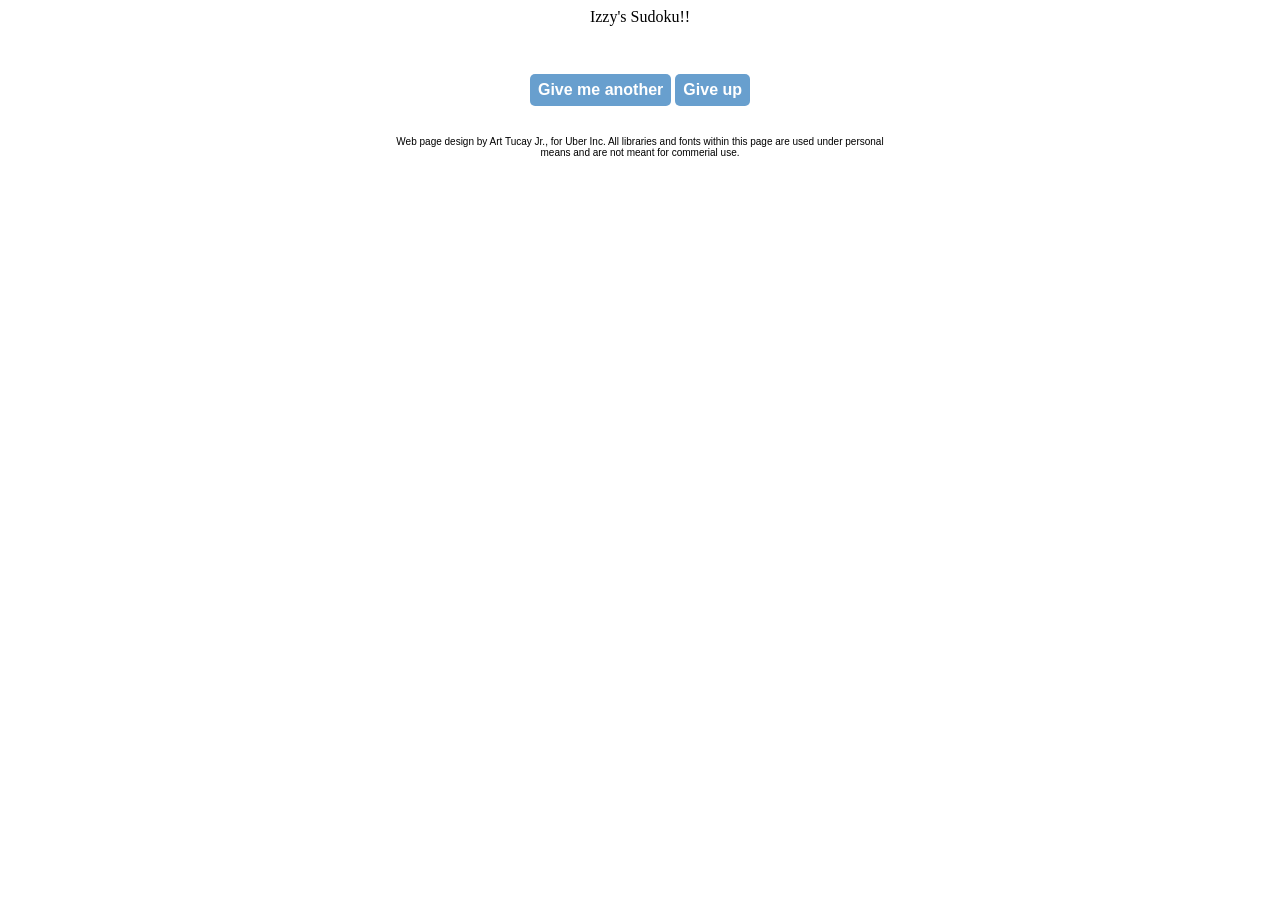
==== index.html @ 318d1b17 "Change sudoku.html to index.html" ====
<!DOCTYPE html>
<html>

<head>

	<title>Izzy!</title>
	<link href="style.css" rel="stylesheet" type="text/css">
	<script type="text/javascript" src="sudoku.js"></script>
	<script type="text/javascript" src="jquery-1.11.2.min.js"></script>
	<script language="javascript" type="text/javascript">

		var puzzle;
		var selectedTile;
		var r, c;
		var colors = {
			1: 'one',
			2: 'two',
			3: 'three',
			4: 'four',
			5: 'five',
			6: 'six',
			7: 'seven',
			8: 'eight',
			9: 'nine'
		};

		$(document).ready(function () {
			init();
			$("#grid").fadeIn(500);
			$(".emptyCell").click(function (e) {
				r = selectedTile.getAttribute('id').charAt(1);
				c = selectedTile.getAttribute('id').charAt(3);
				$("#numPad").fadeIn(100);
				$("#numPad").offset({ left: e.pageX - 78, top: e.pageY - 40 });
			});
			$("#np1").click(function () { numberPad(1); });
			$("#np2").click(function () { numberPad(2); });
			$("#np3").click(function () { numberPad(3); });
			$("#np4").click(function () { numberPad(4); });
			$("#np5").click(function () { numberPad(5); });
			$("#np6").click(function () { numberPad(6); });
			$("#np7").click(function () { numberPad(7); });
			$("#np8").click(function () { numberPad(8); });
			$("#np9").click(function () { numberPad(9); });
			$("#npx").click(function () { numberPad(""); });
			$(".mistakeScreen").click(function () {
				$(".mistakeScreen").fadeOut(100);
			});
			$("#newGame").click(function () { newGame(); });
			$("#solve").click(function () {
				$("#numPad").fadeOut(100);
				solve();
			});

		});


		function init() {
			puzzle = new generateSudoku();
			for (var i = 0; i < 9; i++) {
				for (var j = 0; j < 9; j++) {
					var tile = document.getElementById("t" + i + "x" + j);
					if (puzzle.getTileNumber(i, j) === 0) {
						tile.className = "emptyCell";
						$.data(tile, 'tile', "");
						tile.onclick = tOnClick;
					}
					else {
						tile.className = "cell " + colors[puzzle.getTileNumber(i, j)];
						$.data(tile, 'tile', puzzle.getTileNumber(i, j));
					}
				}
			}
		}

		function tOnClick() {
			if (selectedTile == null) {
				selectedTile = this;
				selectedTile.className = "emptyCell selected";
			}
			else {
				deselect();
				$("#numPad").fadeOut(100);
			}
		}

		function numberPad(value) {
			var tile = selectedTile;
			deselect();
			$.data(tile, 'tile', value);
			tile.className = "cell " + colors[value];
			$("#numPad").fadeOut(100);
			if (checkForEmptyCells() === true) {
				var fGrid = getFinishedGrid();
				var canWin = true;
				for (var i = 0; i < 9; i++) {
					for (var j = 0; j < 9; j++) {
						var t = document.getElementById("t" + i + "x" + j);
						if (t.classList.contains("emptyCell")) {
							canWin = false;
						} else {
							if (puzzle.isValid(fGrid, i, j, $.data(t, 'tile'))) {
								continue;
							}
							else {
								$(".mistakeScreen").fadeIn(100);
								return;
							}
						}
					}
				}
				if (canWin) {
					$(".winScreen").fadeIn(100);
				}
				return;
			}
		}

		function getFinishedGrid() {
			var fGrid = new Array(9);
			for (var i = 0; i < 9; i++) {
				fGrid[i] = new Array(9);
				for (var j = 0; j < 9; j++) {
					var t = document.getElementById("t" + i + "x" + j);
					fGrid[i][j] = $.data(t, 'tile');
				}
			}
			return fGrid;
		}

		function checkForEmptyCells() {
			for (var l = 0; l < 9; l++) {
				for (var k = 0; k < 9; k++) {
					if ($.data("#t" + l + "x" + k, 'tile') == "") return false;
				}
			}
			return true;
		}

		function deselect() {
			selectedTile.className = "emptyCell";
			selectedTile = null;
		}

		function newGame() {
			location.reload();
		}

		function solve() {
			for (var i = 0; i < 9; i++) {
				for (var j = 0; j < 9; j++) {
					var tile = document.getElementById("t" + i + "x" + j);
					$.data(tile, 'tile', puzzle.getSolution(i, j));
				}
			}
		}
	</script>
</head>

<body>
	<div class="mistakeScreen">
		<center class="mistakeText">Oops, you made a mistake!</center>
	</div>
	<div class="winScreen">
		<center class="winText">Good Job!</center>
	</div>
	<section id="logosection">
		Izzy's Sudoku!!
	</section>
	<section id="sudokuPuzzle">
		<div id='numPad'>
			<center>
				<div>
					<span id="np1" class='padNumbers one' value='1'>&nbsp;</span>
					<span id="np2" class='padNumbers two' value='2'>&nbsp;</span>
					<span id="np3" class='padNumbers three' value='3'>&nbsp;</span>
					<span id="np4" class='padNumbers four' value='4'>&nbsp;</span>
					<span id="np5" class='padNumbers five' value='5'>&nbsp;</span>
				</div>
				<div>
					<span id="np6" class='padNumbers six' value='6'>&nbsp;</span>
					<span id="np7" class='padNumbers seven' value='7'>&nbsp;</span>
					<span id="np8" class='padNumbers eight' value='8'>&nbsp;</span>
					<span id="np9" class='padNumbers nine' value='9'>&nbsp;</span>
					<span id="npx" class='padNumbers' value='x'>x</span>
				</div>
			</center>
		</div>
		<center>
			<form id="formwrapper">
				<span id="newGame" class="formbutton">Give me another</span>
				<span id="solve" class="formbutton">Give up</span>
			</form>
		</center>
		<table class="inner container" align="center" id="grid">
			<tr>
				<td id='t0x0'></td>
				<td id='t0x1'></td>
				<td id='t0x2'></td>
				<td id='t0x3'></td>
				<td id='t0x4'></td>
				<td id='t0x5'></td>
				<td id='t0x6'></td>
				<td id='t0x7'></td>
				<td id='t0x8'></td>
			</tr>
			<tr>
				<td id='t1x0'></td>
				<td id='t1x1'></td>
				<td id='t1x2'></td>
				<td id='t1x3'></td>
				<td id='t1x4'></td>
				<td id='t1x5'></td>
				<td id='t1x6'></td>
				<td id='t1x7'></td>
				<td id='t1x8'></td>
			</tr>
			<tr>
				<td id='t2x0'></td>
				<td id='t2x1'></td>
				<td id='t2x2'></td>
				<td id='t2x3'></td>
				<td id='t2x4'></td>
				<td id='t2x5'></td>
				<td id='t2x6'></td>
				<td id='t2x7'></td>
				<td id='t2x8'></td>
			</tr>


			<tr>
				<td id='t3x0'></td>
				<td id='t3x1'></td>
				<td id='t3x2'></td>
				<td id='t3x3'></td>
				<td id='t3x4'></td>
				<td id='t3x5'></td>
				<td id='t3x6'></td>
				<td id='t3x7'></td>
				<td id='t3x8'></td>
			</tr>
			<tr>
				<td id='t4x0'></td>
				<td id='t4x1'></td>
				<td id='t4x2'></td>
				<td id='t4x3'></td>
				<td id='t4x4'></td>
				<td id='t4x5'></td>
				<td id='t4x6'></td>
				<td id='t4x7'></td>
				<td id='t4x8'></td>
			</tr>
			<tr>
				<td id='t5x0'></td>
				<td id='t5x1'></td>
				<td id='t5x2'></td>
				<td id='t5x3'></td>
				<td id='t5x4'></td>
				<td id='t5x5'></td>
				<td id='t5x6'></td>
				<td id='t5x7'></td>
				<td id='t5x8'></td>
			</tr>


			<tr>
				<td id='t6x0'></td>
				<td id='t6x1'></td>
				<td id='t6x2'></td>
				<td id='t6x3'></td>
				<td id='t6x4'></td>
				<td id='t6x5'></td>
				<td id='t6x6'></td>
				<td id='t6x7'></td>
				<td id='t6x8'></td>
			</tr>
			<tr>
				<td id='t7x0'></td>
				<td id='t7x1'></td>
				<td id='t7x2'></td>
				<td id='t7x3'></td>
				<td id='t7x4'></td>
				<td id='t7x5'></td>
				<td id='t7x6'></td>
				<td id='t7x7'></td>
				<td id='t7x8'></td>
			</tr>
			<tr>
				<td id='t8x0'></td>
				<td id='t8x1'></td>
				<td id='t8x2'></td>
				<td id='t8x3'></td>
				<td id='t8x4'></td>
				<td id='t8x5'></td>
				<td id='t8x6'></td>
				<td id='t8x7'></td>
				<td id='t8x8'></td>
			</tr>
		</table>
	</section>
</body>

<footer>
	Web page design by Art Tucay Jr., for Uber Inc. All libraries and fonts within this page are used under personal means and
	are not meant for commerial use.
</footer>

</html>
---- style.css ----
body {
	position: relative;
	text-align: center;
}

img.logo {
	display: block;
	margin-top: 20px;
	margin-left: auto;
	margin-right: auto;
	width: 50%;
	height: auto;
}

table.container {
	position: relative;
	border-spacing: 0;
	border: 4px solid #0abb9c;
	border-collapse: collapse;
	display: none;
	color: #686868;
    font-family: Arial, sans-serif;
    font-weight: bold;
    margin-top: 1em;
}

td.cell {
	border: 2px dotted #0abb9c;
	padding: 0;
	cursor: context-menu;
}

td.emptyCell {
	border: 2px dotted #0abb9c;
	padding: 0;
	cursor: pointer;
}

#t0x2, #t0x5, #t1x2, #t1x5, #t2x5,
#t3x2,#t3x5, #t4x2, #t4x5, #t5x2, #t5x5,
#t6x2, #t6x5, #t7x2, #t7x5, #t8x2, #t8x5 {
	border-right: 3px solid #0abb9c;
}

#t2x0, #t2x1, #t2x3, #t2x4, #t2x6, #t2x7,
#t5x0, #t5x1, #t5x3, #t5x4, #t5x6, #t5x7 {
	border-bottom: 3px solid #0abb9c;
}

#t2x2, #t2x5, #t2x8, #t5x2, #t5x5, #t5x8 {
	border-bottom: 3px solid #0abb9c;
	border-right: 3px solid #0abb9c;
}

.inner td {
	width: 60px;
	height: 60px;
	text-align: center;
	font-size: 2.0em;
}

.inner td:hover {
	background-color:#f2e5ee;
}

.inner td.selected {
	background-color:#ffbce2;
}

.mistakeScreen {
	position: absolute;
	width: 300px;
	height: 300px;
	top:50%;
    left:50%;
    margin:-70px 0 0 -150px;
	display: none;
	background-color: #6e802f;
	-moz-border-radius: 20px;
	-webkit-border-radius: 20px;
	-o-border-radius: 20px;
	-ms-border-radius: 20px;
	border-radius: 20px;
	cursor: context-menu;
	z-index: 1000;
}

.mistakeText {
	text-align: center;
	padding: 65px;
	line-height: 40px;
	font-size: 25px;
	color: #ffffff;
    font-family: Arial, sans-serif;
    font-weight: bold;
    cursor: pointer;
}

.winScreen {
	position: absolute;
	width: 500px;
	height: 500px;
	top:50%;
    left:50%;
    margin:-170px 0 0 -250px;
	display: none;
	background-color: #e2525f;
	-moz-border-radius: 20px;
	-webkit-border-radius: 20px;
	-o-border-radius: 20px;
	-ms-border-radius: 20px;
	border-radius: 20px;
	cursor: context-menu;
	z-index: 1000;
}

.winText {
	text-align: center;
	padding: 100px;
	line-height: 70px;
	font-size: 50px;
	color: #ffffff;
    font-family: Arial, sans-serif;
    font-weight: bold;
    cursor: context-menu;
}

#sudokuPuzzle {
	position: relative;
}

.formbutton {
	position: relative;
	background: #689fce;
	display: inline-block;
	padding: 8px;
	color: #fff;
	text-decoration: none;
	font-family: Arial, sans-serif;
    font-weight: bold;
	line-height: 1;
	-moz-border-radius: 5px;
	-webkit-border-radius: 5px;
	border-radius: 5px;
	cursor: pointer; 
	margin-top: 3em;
}

#numPad {
	position: absolute;
	width: 154px;
	height: 80px;
	display: none;
	background-color: #689fce;
	-moz-border-radius: 20px;
	-webkit-border-radius: 20px;
	-o-border-radius: 20px;
	-ms-border-radius: 20px;
	border-radius: 20px;
	cursor: pointer;
	z-index: 500;
}

.one {
	background-color: red;
}
.two {
	background-color: orange;
}
.three {
	background-color: yellow ;
}
.four {
	background-color: chartreuse;
}
.five {
	background-color: green;
}
.six {
	background-color: blue;
}
.seven {
	background-color: cyan;
}
.eight {
	background-color: darkorchid;
}
.nine {
	background-color: pink;
}
.padNumbers {
	text-align: center;
	padding: 6px;
	line-height: 40px;
	font-size: 20px;
	color: #ffffff;
    font-family: Arial, sans-serif;
    font-weight: bold;
	cursor: pointer;
}

#numPad span:hover {
	color: #e2525f;
}

footer {
	font: 10px Arial, sans-serif;
	text-align: center;
	margin-top: 30px;
	margin-left: auto;
	margin-right: auto;
	width: 50em;
}
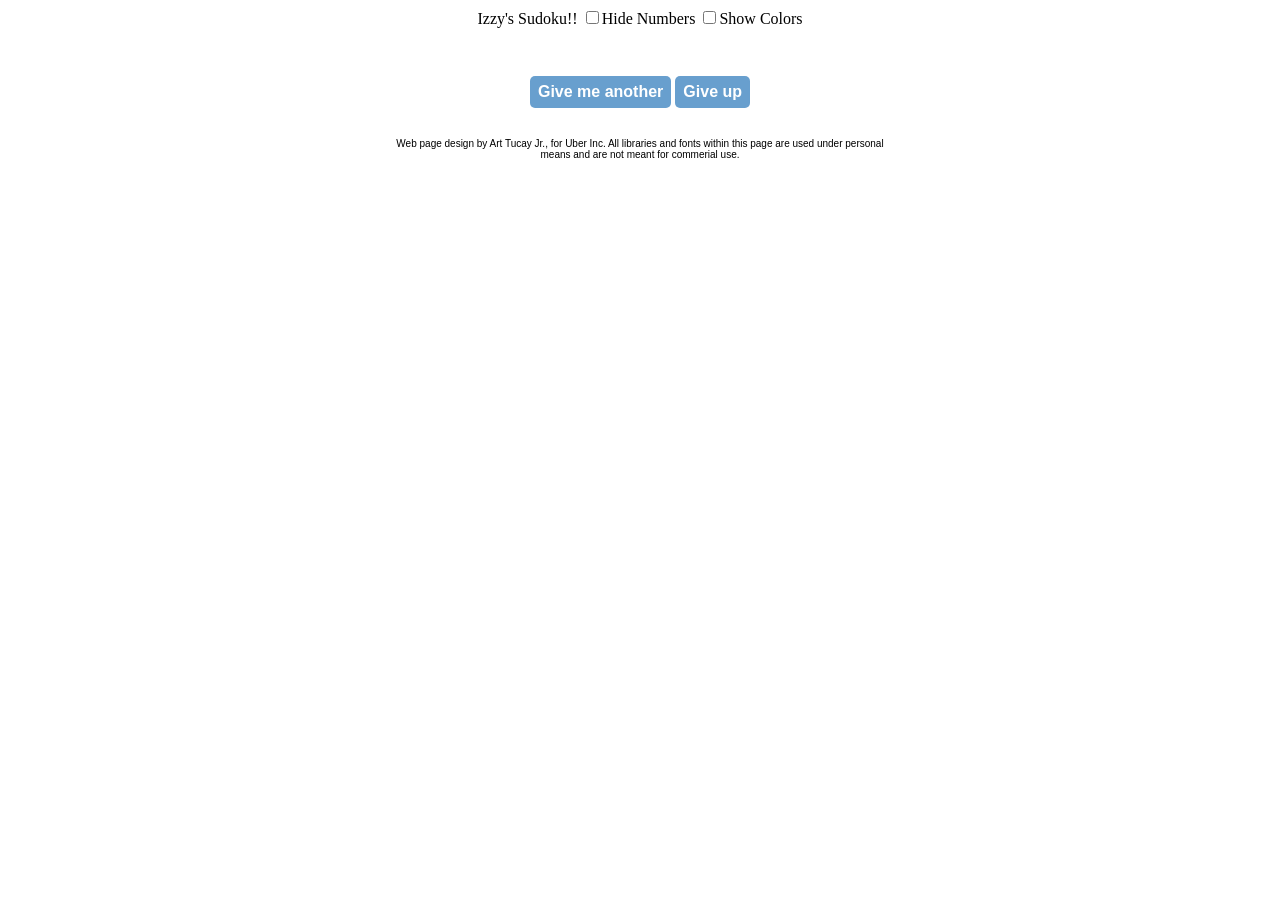
==== commit 2eadd422: "Pull Request Show how one can approach using a checkbox to enable and disable different css styles. " ====
--- a/index.html
+++ b/index.html
@@ -104,6 +104,8 @@
 							}
 							else {
 								$(".mistakeScreen").fadeIn(100);
+								$.data(tile, 'tile', "");
+								tile.className = 'emptyCell';
 								return;
 							}
 						}
@@ -166,6 +168,8 @@
 	</div>
 	<section id="logosection">
 		Izzy's Sudoku!!
+		<input id="hideNumbers" type="checkbox" onChange="$('#sudokuPuzzle').toggleClass('hide-numbers', this.checked)">Hide Numbers</input>
+		<input id="showColors" type="checkbox" onChange="$('#sudokuPuzzle').toggleClass('show-colors', this.checked)">Show Colors</input>
 	</section>
 	<section id="sudokuPuzzle">
 		<div id='numPad'>
--- a/style.css
+++ b/style.css
@@ -162,8 +162,25 @@
 }
 
 .one {
+  color: black;
+}
+
+.one:after {
+  content: '1';
+}
+
+.hide-numbers .one:after {
+  content: '' !important;
+}
+
+.show-colors .one {
 	background-color: red;
 }
+
+/*.one {
+	background-color: red;
+}
+*/
 .two {
 	background-color: orange;
 }
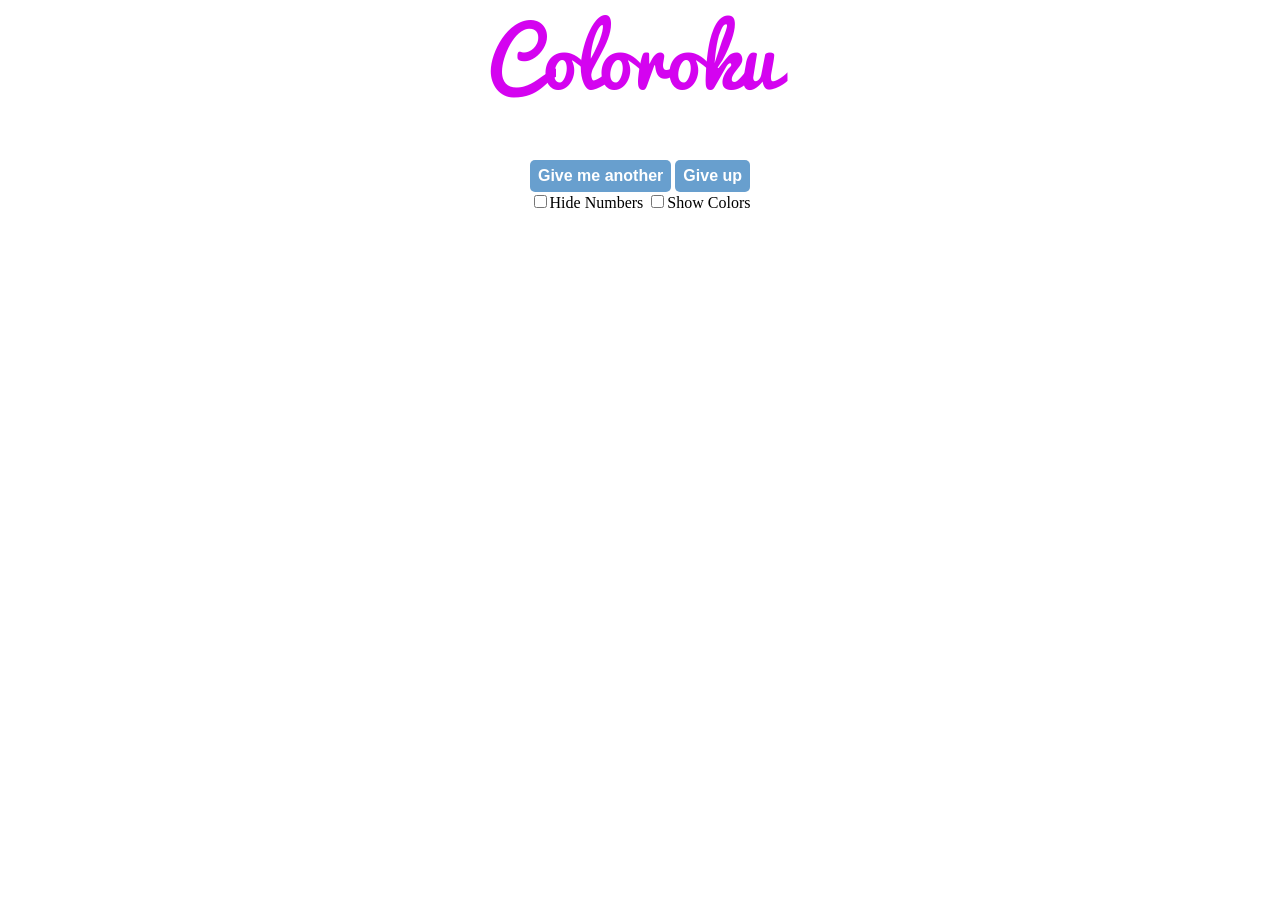
==== commit 34ebdd58: "logo, borders, check boxes, footer Added my own logo to the top, changed the colors of the borders a" ====
--- a/index.html
+++ b/index.html
@@ -3,7 +3,7 @@
 
 <head>
 
-	<title>Izzy!</title>
+	<title>Coloroku!</title>
 	<link href="style.css" rel="stylesheet" type="text/css">
 	<script type="text/javascript" src="sudoku.js"></script>
 	<script type="text/javascript" src="jquery-1.11.2.min.js"></script>
@@ -164,12 +164,10 @@
 		<center class="mistakeText">Oops, you made a mistake!</center>
 	</div>
 	<div class="winScreen">
-		<center class="winText">Good Job!</center>
+		<center class="winText">Good Job! You're a winner!</center>
 	</div>
 	<section id="logosection">
-		Izzy's Sudoku!!
-		<input id="hideNumbers" type="checkbox" onChange="$('#sudokuPuzzle').toggleClass('hide-numbers', this.checked)">Hide Numbers</input>
-		<input id="showColors" type="checkbox" onChange="$('#sudokuPuzzle').toggleClass('show-colors', this.checked)">Show Colors</input>
+		<img src="img/coloroku.svg"/>
 	</section>
 	<section id="sudokuPuzzle">
 		<div id='numPad'>
@@ -195,6 +193,8 @@
 				<span id="newGame" class="formbutton">Give me another</span>
 				<span id="solve" class="formbutton">Give up</span>
 			</form>
+			<input id="hideNumbers" type="checkbox" onChange="$('#sudokuPuzzle').toggleClass('hide-numbers', this.checked)">Hide Numbers</input>
+    	<input id="showColors" type="checkbox" onChange="$('#sudokuPuzzle').toggleClass('show-colors', this.checked)">Show Colors</input>
 		</center>
 		<table class="inner container" align="center" id="grid">
 			<tr>
@@ -304,9 +304,4 @@
 	</section>
 </body>
 
-<footer>
-	Web page design by Art Tucay Jr., for Uber Inc. All libraries and fonts within this page are used under personal means and
-	are not meant for commerial use.
-</footer>
-
 </html>
--- a/style.css
+++ b/style.css
@@ -11,11 +11,11 @@
 	width: 50%;
 	height: auto;
 }
-
+	
 table.container {
 	position: relative;
 	border-spacing: 0;
-	border: 4px solid #0abb9c;
+	border: 4px solid #d403f0;
 	border-collapse: collapse;
 	display: none;
 	color: #686868;
@@ -25,13 +25,13 @@
 }
 
 td.cell {
-	border: 2px dotted #0abb9c;
+	border: 2px dotted #d403f0;
 	padding: 0;
 	cursor: context-menu;
 }
 
 td.emptyCell {
-	border: 2px dotted #0abb9c;
+	border: 2px dotted #d403f0;
 	padding: 0;
 	cursor: pointer;
 }
@@ -39,17 +39,17 @@
 #t0x2, #t0x5, #t1x2, #t1x5, #t2x5,
 #t3x2,#t3x5, #t4x2, #t4x5, #t5x2, #t5x5,
 #t6x2, #t6x5, #t7x2, #t7x5, #t8x2, #t8x5 {
-	border-right: 3px solid #0abb9c;
+	border-right: 3px solid #d403f0;
 }
 
 #t2x0, #t2x1, #t2x3, #t2x4, #t2x6, #t2x7,
 #t5x0, #t5x1, #t5x3, #t5x4, #t5x6, #t5x7 {
-	border-bottom: 3px solid #0abb9c;
+	border-bottom: 3px solid #d403f0;
 }
 
 #t2x2, #t2x5, #t2x8, #t5x2, #t5x5, #t5x8 {
-	border-bottom: 3px solid #0abb9c;
-	border-right: 3px solid #0abb9c;
+	border-bottom: 3px solid #d403f0;
+	border-right: 3px solid #d403f0;
 }
 
 .inner td {
@@ -64,7 +64,7 @@
 }
 
 .inner td.selected {
-	background-color:#ffbce2;
+	background-color:#fcb6dd;
 }
 
 .mistakeScreen {
@@ -75,7 +75,7 @@
     left:50%;
     margin:-70px 0 0 -150px;
 	display: none;
-	background-color: #6e802f;
+	background-color: #44ffe0;
 	-moz-border-radius: 20px;
 	-webkit-border-radius: 20px;
 	-o-border-radius: 20px;
@@ -161,55 +161,120 @@
 	z-index: 500;
 }
 
-.one {
-  color: black;
-}
-
-.one:after {
-  content: '1';
-}
-
-.hide-numbers .one:after {
-  content: '' !important;
-}
-
 .show-colors .one {
 	background-color: red;
 }
-
-/*.one {
-	background-color: red;
-}
-*/
+.one {
+	color: #5b6360;
+}
+.one:after {
+	content: '1';
+}
+.show-colors .two {
+	background-color: orange;
+}
 .two {
-	background-color: orange;
+	color:#5b6360;
+}
+.two:after {
+	content: '2';
+}
+.show-colors .three {
+	background-color: yellow ;
 }
 .three {
-	background-color: yellow ;
+	color: #5b6360;
+}
+.three:after {
+	content: '3';
+}
+.show-colors .four {
+	background-color: chartreuse;
 }
 .four {
-	background-color: chartreuse;
+	color: #5b6360;
+}
+.four:after {
+	content: '4';
+}
+.show-colors .five {
+	background-color: green;
 }
 .five {
-	background-color: green;
+	color: #5b6360;
+}
+.five:after {
+	content: '5';
+}
+.show-colors .six {
+	background-color: blue;
 }
 .six {
-	background-color: blue;
+	color: #5b6360;
+}
+.six:after {
+	content: '6';
+}
+.show-colors .seven {
+	background-color: cyan;
 }
 .seven {
-	background-color: cyan;
+	color: #5b6360;
+}
+.seven:after {
+	content: '7';
+}
+.show-colors .eight {
+	background-color: darkorchid;
 }
 .eight {
-	background-color: darkorchid;
+	color: #5b6360;
+}
+.eight:after {
+	content: '8';
+}
+.show-colors .nine {
+	background-color: pink;
 }
 .nine {
-	background-color: pink;
-}
+	color: #5b6360;
+}
+.nine:after {
+	content: '9';
+}
+.hide-numbers .one:after {
+	content: '' !important;
+}
+.hide-numbers .two:after {
+	content: '' !important;
+}
+.hide-numbers .three:after {
+	content: '' !important;
+}
+.hide-numbers .four:after {
+	content: '' !important;
+}
+.hide-numbers .five:after {
+	content: '' !important;
+}
+.hide-numbers .six:after {
+	content: '' !important;
+}
+.hide-numbers .seven:after {
+	content: '' !important;
+}
+.hide-numbers .eight:after {
+	content: '' !important;
+}
+.hide-numbers .nine:after {
+	content: '' !important;
+}
+
 .padNumbers {
 	text-align: center;
 	padding: 6px;
 	line-height: 40px;
-	font-size: 20px;
+	font-size: 15px;
 	color: #ffffff;
     font-family: Arial, sans-serif;
     font-weight: bold;
